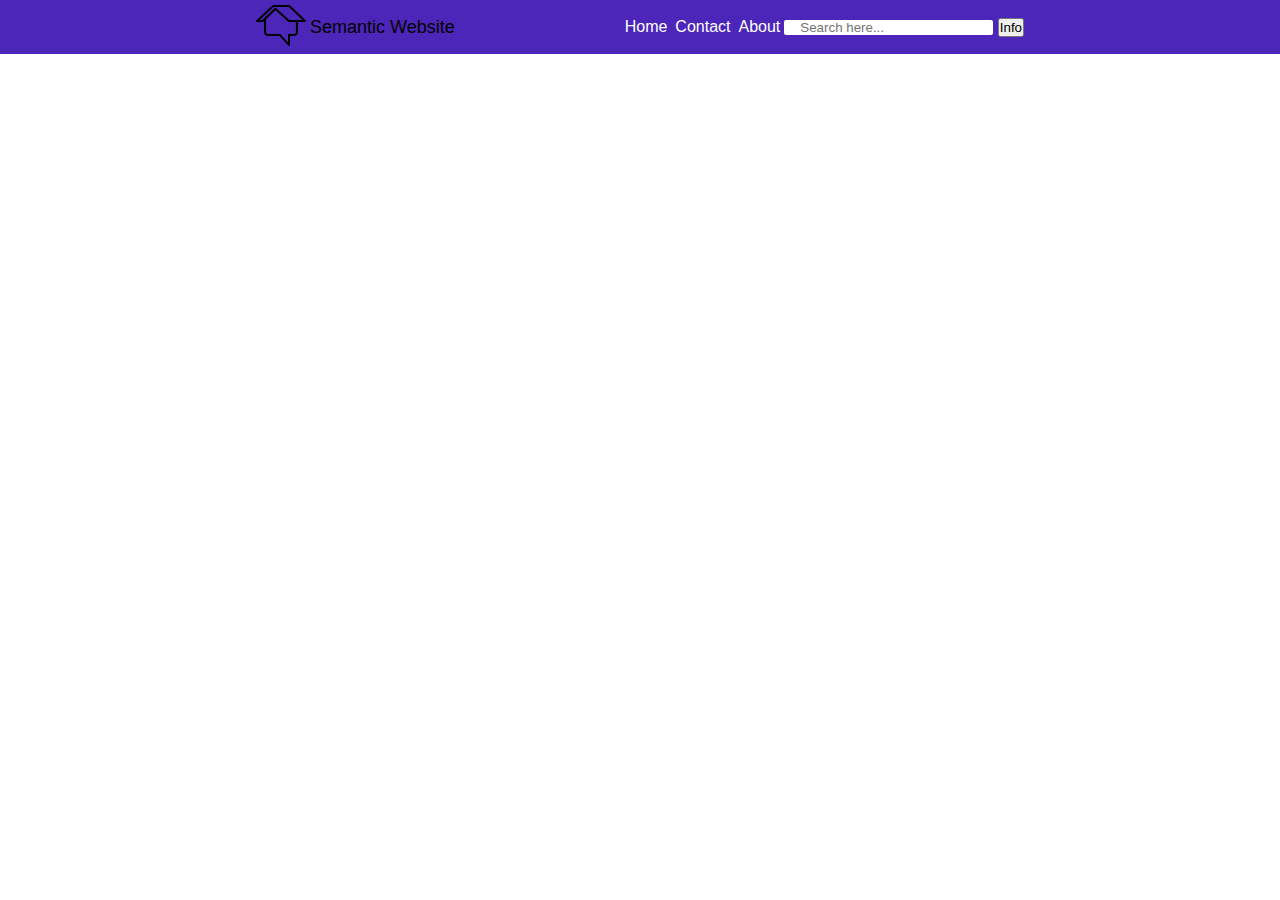
==== smtc-practice/index.html @ f051aa1f "nav practice" ====
<!DOCTYPE html>
<html lang="en">
<head>
  <meta charset="UTF-8">
  <meta name="viewport" content="width=device-width, initial-scale=1.0">
  <meta name="author" content="Pedro Muniz">
  <meta name="description" content="just a page to practice semantic html syntax">
  <title>Semantic</title>

  <!-- Bootstrap Link -->
  <link href="https://cdn.jsdelivr.net/npm/bootstrap@5.3.2/dist/css/bootstrap.min.css" rel="stylesheet" integrity="sha384-T3c6CoIi6uLrA9TneNEoa7RxnatzjcDSCmG1MXxSR1GAsXEV/Dwwykc2MPK8M2HN" crossorigin="anonymous">
  <script src="https://cdn.jsdelivr.net/npm/bootstrap@5.3.2/dist/js/bootstrap.bundle.min.js" integrity="sha384-C6RzsynM9kWDrMNeT87bh95OGNyZPhcTNXj1NW7RuBCsyN/o0jlpcV8Qyq46cDfL" crossorigin="anonymous"></script>

  <!-- Favicon -->
  <link rel="icon" type="image/x-icon" href="assets/icons8-logo-16.png">

  <!-- CSS Link -->
  <link rel="stylesheet" href="css/style.css">
</head>
<body>
  
  <header class="navbar">
    <section id="nav__container">
      <div class="nav__logo">
        <img src="assets/icons8-logo-50.png" alt="Logo Image">
        <p>Semantic Website</p>
      </div>
      <nav class="nav__pages">
        <ul>
          <li><a href="#">Home</a></li>
          <li><a href="">Contact</a></li>
          <li><a href="">About</a></li>
        </ul>
        <div id="nav__search">
          <input type="search" placeholder="Search here...">
          <button type="button" class="btn btn-outline-info">Info</button>
        </div>
      </nav>
    </section>
  </header>

  <main>
    <section>

    </section>

    <section>

    </section>
  </main>

</body>
</html>
---- smtc-practice/css/style.css ----
:root {
  --main-blue: rgb(76, 37, 185);
  --white: #fff;
}

* {
  margin: 0;
  padding: 0;
  font-family: sans-serif;
}

/* Navigation Bar */
header {
  background-color: var(--main-blue);
}

#nav__container {
  display: flex;
  align-items: center;
  justify-content: space-between;
  padding: 0 20%;
}

.nav__logo {
  display: flex;
}

.nav__logo img {
  height: 50px;
}

.nav__logo p {
  display: flex;
  align-items: center;
  line-height: 3;
  font-size: 18px;
  margin-left: 4px;
}

.nav__pages {
  display: flex;
  flex-direction: row;
}

.nav__pages li a {
  text-decoration: none;
  color: #fff;
  padding: 4px;
}

.nav__pages ul {
  display: flex;
  list-style: none;
}

input[type="search"] {
  border: none;
  border-radius: 2px;
  padding: 0 1rem;
}

input[type="search"]:focus {
  color: var(--main-blue);
}
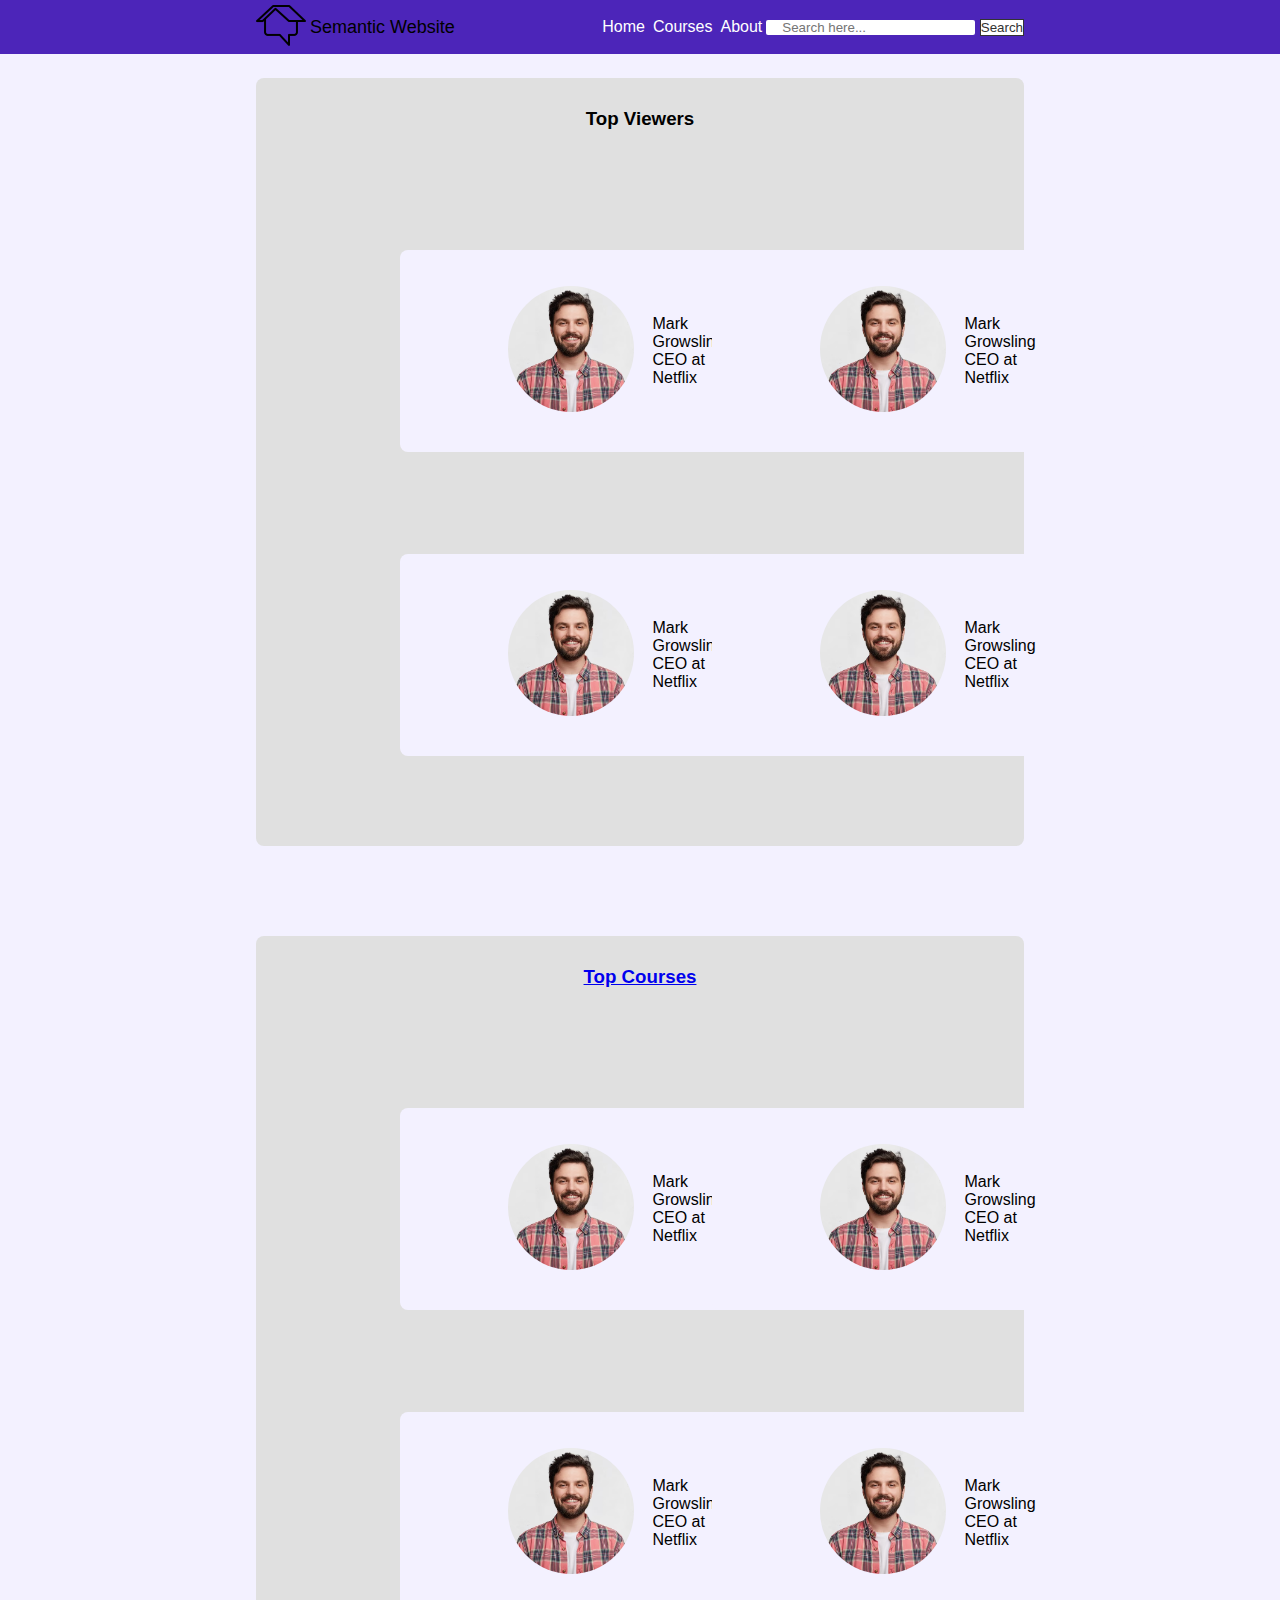
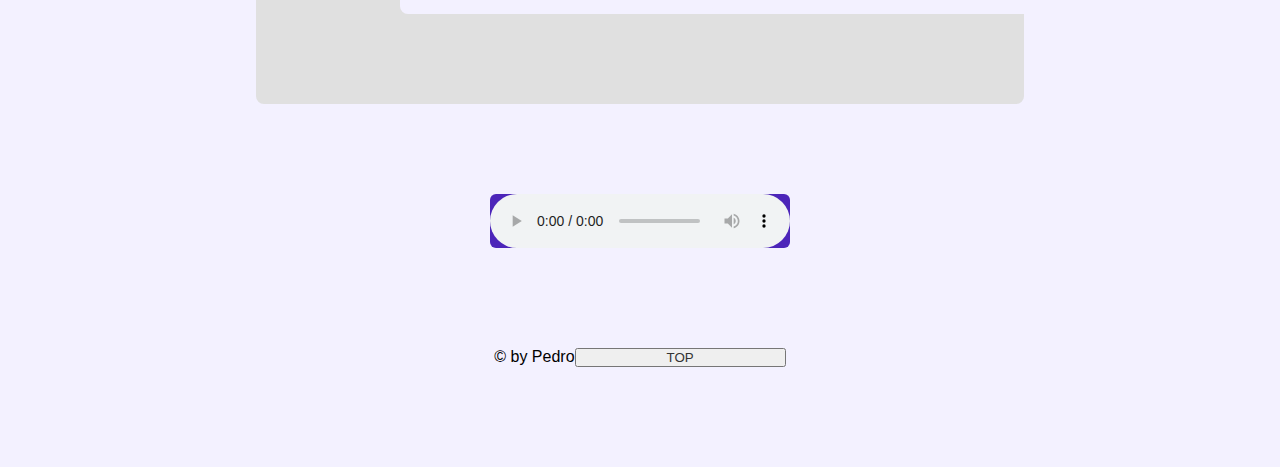
==== commit 639994be: "java practice" ====
--- a/smtc-practice/index.html
+++ b/smtc-practice/index.html
@@ -28,26 +28,125 @@
       <nav class="nav__pages">
         <ul>
           <li><a href="#">Home</a></li>
-          <li><a href="">Contact</a></li>
+          <li><a href="#courses">Courses</a></li>
           <li><a href="">About</a></li>
         </ul>
         <div id="nav__search">
           <input type="search" placeholder="Search here...">
-          <button type="button" class="btn btn-outline-info">Info</button>
+          <button class="search__button">Search</button>
         </div>
       </nav>
     </section>
   </header>
 
   <main>
-    <section>
-
+    <section id="viewers-section">
+      <div class="section-tittle"> 
+        <head>
+          <h3>Top Viewers</h3>
+        </head>
+      </div>
+      <div class="top-viewers">
+        <div class="user__container">
+          <div class="user__picture">
+            <img src="assets/person1.jpg" alt="Mark Photo">
+          </div>
+          <div class="user__info">
+            <p>Mark Growsling</p>
+            <p>CEO at Netflix</p>
+          </div>
+        </div>
+        <div class="user__container">
+          <div class="user__picture">
+            <img src="assets/person1.jpg" alt="Mark Photo">
+          </div>
+          <div class="user__info">
+            <p>Mark Growsling</p>
+            <p>CEO at Netflix</p>
+          </div>
+        </div>
+        <div class="user__container">
+          <div class="user__picture">
+            <img src="assets/person1.jpg" alt="Mark Photo">
+          </div>
+          <div class="user__info">
+            <p>Mark Growsling</p>
+            <p>CEO at Netflix</p>
+          </div>
+        </div>
+        <div class="user__container">
+          <div class="user__picture">
+            <img src="assets/person1.jpg" alt="Mark Photo">
+          </div>
+          <div class="user__info">
+            <p>Mark Growsling</p>
+            <p>CEO at Netflix</p>
+          </div>
+        </div>
+      </div>
     </section>
 
-    <section>
-
+    <section id="viewers-section">
+      <div class="section-tittle"> 
+        <head>
+          <h3 id="courses"><a href="#top">Top Courses</a></h3>
+        </head>
+      </div>
+      <div class="top-viewers">
+        <div class="user__container">
+          <div class="user__picture">
+            <img src="assets/person1.jpg" alt="Mark Photo">
+          </div>
+          <div class="user__info">
+            <p>Mark Growsling</p>
+            <p>CEO at Netflix</p>
+          </div>
+        </div>
+        <div class="user__container">
+          <div class="user__picture">
+            <img src="assets/person1.jpg" alt="Mark Photo">
+          </div>
+          <div class="user__info">
+            <p>Mark Growsling</p>
+            <p>CEO at Netflix</p>
+          </div>
+        </div>
+        <div class="user__container">
+          <div class="user__picture">
+            <img src="assets/person1.jpg" alt="Mark Photo">
+          </div>
+          <div class="user__info">
+            <p>Mark Growsling</p>
+            <p>CEO at Netflix</p>
+          </div>
+        </div>
+        <div class="user__container">
+          <div class="user__picture">
+            <img src="assets/person1.jpg" alt="Mark Photo">
+          </div>
+          <div class="user__info">
+            <p>Mark Growsling</p>
+            <p>CEO at Netflix</p>
+          </div>
+        </div>
+      </div>
     </section>
   </main>
 
+  <section>
+    <article>
+      <audio class="bark__audio" src="https://content.codecademy.com/courses/SemanticHTML/dogBarking.mp3" controls autoplay>
+        Dog
+      </audio>
+    </article>
+  </section>
+
+  <footer>
+    <p>	&copy; by Pedro</p>
+    <button class="back-to-top">
+      <a href="#top">TOP</a>
+    </button>
+  </footer>
+
 </body>
 </html>--- a/smtc-practice/css/style.css
+++ b/smtc-practice/css/style.css
@@ -7,6 +7,20 @@
   margin: 0;
   padding: 0;
   font-family: sans-serif;
+}
+
+/* Major Changes */
+body {
+  background-color: #F3F1FF;
+}
+
+html {
+  scroll-behavior: smooth;
+}
+
+main {
+  width: 60%;
+  margin: 0 auto;
 }
 
 /* Navigation Bar */
@@ -23,6 +37,10 @@
 
 .nav__logo {
   display: flex;
+  cursor: pointer;
+}
+.nav__logo:hover {
+  scale: 1.1;
 }
 
 .nav__logo img {
@@ -32,6 +50,7 @@
 .nav__logo p {
   display: flex;
   align-items: center;
+  color: black;
   line-height: 3;
   font-size: 18px;
   margin-left: 4px;
@@ -39,6 +58,7 @@
 
 .nav__pages {
   display: flex;
+  justify-content: space-between;
   flex-direction: row;
 }
 
@@ -63,4 +83,81 @@
   color: var(--main-blue);
 }
 
+/* Search Box */
+.search__button {
+  background-color: var(--white);
+  border: 1px solid #333;
+  color: #333;
 
+}
+
+/* Viewers Section */
+#viewers-section {
+  border-radius: 8px;
+  background-color: rgb(224, 224, 224);
+}
+
+.section-tittle {
+  margin: 24px;
+}
+
+.section-tittle h3 {
+  display: flex;
+  padding: 30px;
+  justify-content: center;
+}
+
+.top-viewers {
+  display: grid;
+  grid-template-columns: 300px 300px;
+  gap: 12px;
+  margin: 10vh;
+}
+
+.user__container {
+  display: flex;
+  border-radius: 8px;
+  background-color: #F3F1FF;
+  padding: 4vh 24vh;
+  align-items: center;
+  justify-content: center;
+  margin-left: 6vh;
+  margin-bottom: 10vh;
+}
+
+.user__container p {
+  margin: 0;
+}
+
+.user__picture img {
+  width: 14vh;
+  height: 14vh;
+  object-fit: cover;
+  border-radius: 50%;
+  margin-right: 2vh;
+}
+
+/* Footer */
+footer {
+  display: flex;
+  justify-content: center;
+  padding: 100px;
+}
+
+.back-to-top a {
+  text-decoration: none;
+  color: #333;
+  padding: 10vh;
+}
+
+/* Audio Test */
+article {
+  display: flex;
+  justify-content: center;
+}
+
+.bark__audio {
+  background-color: var(--main-blue);
+  border-radius: 6px;
+}
+
